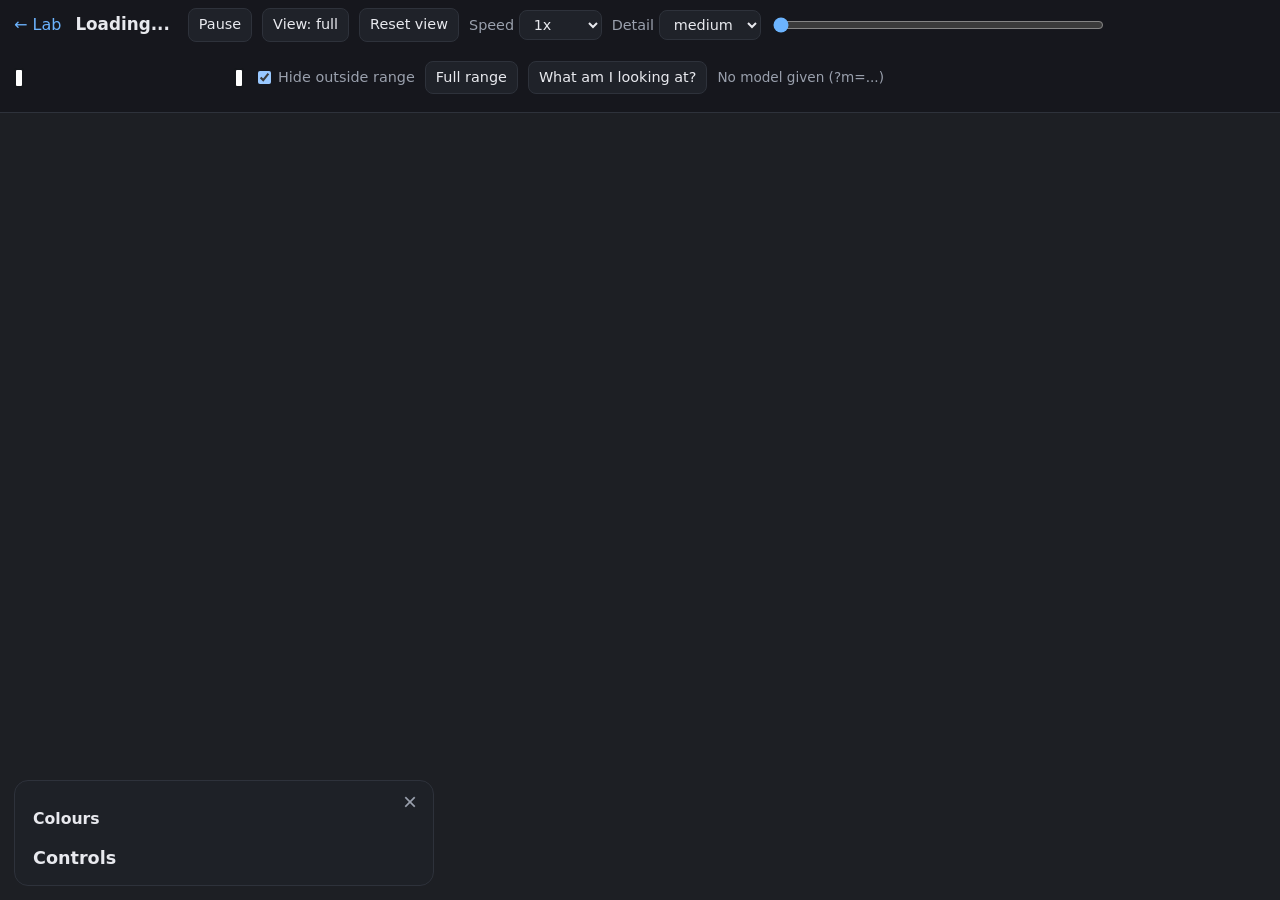
==== viewer.html @ b6a7b46d "Update site Co-Authored-By: Claude Sonnet 5 <noreply@anthropic.com>" ====
<!doctype html>
<html lang="en">
<head>
<meta charset="utf-8">
<meta name="viewport" content="width=device-width, initial-scale=1">
<meta name="robots" content="noindex, nofollow">
<title>Viewer - Biopolymer Extrusion VR Lab</title>
<link rel="stylesheet" href="lab.css">
<script type="importmap">{ "imports": { "three": "./vendor/three.module.js" } }</script>
<!-- visit counter (GoatCounter, no cookies, no personal data). Set GC_CODE to the site code. -->
<script data-goatcounter="https://GC_CODE.goatcounter.com/count" async src="vendor/goatcounter-count.js"></script>
</head>
<body class="viewer">
<header class="bar">
  <a class="back" href="index.html">&larr; Lab</a>
  <h1 id="title">Loading...</h1>
  <button id="play">Pause</button>
  <button id="view">View: full</button>
  <button id="reset">Reset view</button>
  <label>Speed <select id="speed"><option value="0">0.25x</option><option value="1">0.5x</option>
    <option value="2" selected>1x</option><option value="3">2x</option></select></label>
  <label>Detail <select id="detail"><option value="low">low</option><option value="medium" selected>medium</option>
    <option value="high">high</option></select></label>
  <input id="slider" type="range" min="0" max="0" value="0" aria-label="Time">
  <span id="time"></span>
  <div class="legend-box" title="Drag the two handles to choose the range of values you see">
    <canvas id="legend" width="230" height="52"></canvas>
    <div class="dual">
      <input id="rlo" type="range" min="0" max="255" value="0" aria-label="Colour range minimum">
      <input id="rhi" type="range" min="0" max="255" value="255" aria-label="Colour range maximum">
    </div>
  </div>
  <label class="rhide"><input id="rhide" type="checkbox" checked> Hide outside range</label>
  <button id="rfull">Full range</button>
  <button id="info-btn" aria-expanded="true" aria-controls="info">What am I looking at?</button>
  <span id="status" class="status"></span>
</header>
<aside id="info" class="info">
  <button id="info-close" class="info-close" aria-label="Close">&times;</button>
  <h2 id="info-title"></h2>
  <p id="info-bn" class="bn"></p>
  <p id="info-about"></p>
  <h3>Colours</h3>
  <p id="info-colours"></p>
  <p id="info-glossary" class="muted"></p>
  <h2 class="info-sub">Controls</h2>
  <div id="info-controls"></div>
</aside>
<div id="canvas-host"></div>
<div id="vr-host"></div>
<div id="mode-badge" class="mode-badge" hidden></div>
<script type="module" src="js/viewer.js"></script>
</body>
</html>
---- lab.css ----
:root {
  --bg: #15171c; --panel: #1f2229; --line: #2e323b; --text: #e8e9ee; --muted: #9aa0ad; --accent: #6cb4ff;
  color-scheme: dark;
}
* { box-sizing: border-box; }
body { margin: 0; background: var(--bg); color: var(--text); font: 16px/1.5 system-ui, -apple-system, Segoe UI, sans-serif; }
a { color: var(--accent); }
.muted { color: var(--muted); font-size: 0.9em; }

/* lab page */
.hero { padding: 40px 24px 8px; max-width: 1100px; margin: 0 auto; }
.hero h1 { font-size: 2.4rem; margin: 0 0 4px; letter-spacing: -0.02em; }
.hero p { margin: 0; color: var(--muted); font-size: 1.1rem; }
main { max-width: 1100px; margin: 0 auto; padding: 16px 24px 48px; }
.grid { display: grid; grid-template-columns: repeat(auto-fill, minmax(300px, 1fr)); gap: 20px; margin: 16px 0 36px; }
.card { display: block; background: var(--panel); border: 1px solid var(--line); border-radius: 14px; overflow: hidden;
  color: inherit; text-decoration: none; transition: border-color .15s, transform .15s; }
.card:hover, .card:focus-visible { border-color: var(--accent); transform: translateY(-2px); outline: none; }
.card img { width: 100%; aspect-ratio: 16 / 9; object-fit: cover; display: block; background: #000; }
.card-body { padding: 14px 16px 16px; }
.card h2 { margin: 0 0 4px; font-size: 1.25rem; }
.card .desc { margin: 0 0 8px; }
.help { background: var(--panel); border: 1px solid var(--line); border-radius: 14px; padding: 18px 20px; }
.help h2 { margin: 0 0 10px; font-size: 1.2rem; }
.help table { border-collapse: collapse; width: 100%; }
.help th { text-align: left; white-space: nowrap; padding: 6px 16px 6px 0; color: var(--accent); font-weight: 600; vertical-align: top; }
.help td { padding: 6px 0; }
.help tr + tr th, .help tr + tr td { border-top: 1px solid var(--line); }

/* viewer */
body.viewer { overflow: hidden; }
.bar { position: fixed; inset: 0 0 auto 0; z-index: 2; display: flex; flex-wrap: wrap; align-items: center; gap: 10px;
  padding: 8px 14px; background: rgba(21, 23, 28, 0.86); border-bottom: 1px solid var(--line); }
.bar h1 { font-size: 1.05rem; margin: 0 8px 0 0; }
.bar .back { text-decoration: none; margin-right: 4px; }
.bar button, .bar select { background: var(--panel); color: var(--text); border: 1px solid var(--line); border-radius: 8px;
  padding: 5px 10px; font: inherit; font-size: 0.9rem; cursor: pointer; }
.bar button:hover { border-color: var(--accent); }
.bar label { font-size: 0.9rem; color: var(--muted); }
#slider { flex: 1 1 200px; min-width: 120px; accent-color: var(--accent); }
#time { font-variant-numeric: tabular-nums; font-size: 0.9rem; min-width: 150px; }
.status { color: var(--muted); font-size: 0.85rem; }
#canvas-host canvas { display: block; }
#vr-host button { font-size: 1.05rem !important; }
.legend-box { position: relative; width: 230px; height: 52px; flex: none; }
.legend-box canvas { display: block; }
.dual { position: absolute; left: 0; right: 0; top: 16px; height: 20px; }
.dual input { position: absolute; inset: 0; width: 100%; height: 20px; margin: 0; padding: 0; background: none;
  pointer-events: none; -webkit-appearance: none; appearance: none; }
.dual input::-webkit-slider-runnable-track { background: none; height: 20px; border: 0; }
.dual input::-moz-range-track { background: none; border: 0; }
.dual input::-webkit-slider-thumb { -webkit-appearance: none; pointer-events: auto; width: 10px; height: 20px;
  border-radius: 3px; background: #fff; border: 2px solid #15171c; cursor: ew-resize; }
.dual input::-moz-range-thumb { pointer-events: auto; width: 10px; height: 20px; border-radius: 3px;
  background: #fff; border: 2px solid #15171c; cursor: ew-resize; box-sizing: border-box; }
.dual input:focus-visible::-webkit-slider-thumb { outline: 2px solid var(--accent); }
.bar .rhide { display: flex; align-items: center; gap: 4px; cursor: pointer; }
.bn { margin: 0 0 6px; color: var(--accent); font-weight: 600; font-variant-numeric: tabular-nums; }
.glossary { margin-top: 6px !important; max-width: 760px; font-size: 0.95rem !important; }
.help h3 { margin: 18px 0 6px; font-size: 1.05rem; }
.help h3:first-child { margin-top: 0; }
.other-devices { margin-top: 16px; }
.other-devices summary { cursor: pointer; color: var(--accent); }
.info { position: fixed; left: 14px; bottom: 14px; z-index: 3; width: min(420px, calc(100vw - 28px));
  max-height: calc(100vh - 140px); overflow-y: auto; background: rgba(31, 34, 41, 0.95); border: 1px solid var(--line);
  border-radius: 14px; padding: 14px 18px 10px; font-size: 0.92rem; }
.info[hidden] { display: none; }
.info h2 { margin: 0 28px 4px 0; font-size: 1.1rem; }
.info .info-sub { margin-top: 14px; }
.info h3 { margin: 12px 0 4px; font-size: 0.98rem; }
.info p { margin: 0 0 8px; }
.info table { border-collapse: collapse; width: 100%; }
.info th { text-align: left; padding: 4px 12px 4px 0; color: var(--accent); font-weight: 600; vertical-align: top; }
.info td { padding: 4px 0; }
.info tr + tr th, .info tr + tr td { border-top: 1px solid var(--line); }
.info-close { position: absolute; top: 8px; right: 10px; background: none; border: 0; color: var(--muted);
  font-size: 1.5rem; line-height: 1; cursor: pointer; }
.info-close:hover { color: var(--text); }
.mode-badge { position: fixed; right: 14px; bottom: 14px; z-index: 2; padding: 6px 12px; border-radius: 999px;
  background: rgba(31, 34, 41, 0.9); border: 1px solid var(--line); color: var(--muted); font-size: 0.85rem; }
@media (max-width: 640px) {
  .hero h1 { font-size: 1.8rem; } #time { min-width: 0; }
  .info { left: 8px; right: 8px; bottom: 8px; width: auto; max-height: 45vh; }
  .mode-badge { left: 8px; right: auto; bottom: auto; top: auto; display: none; }
}

/* passphrase box (online, encrypted Lab) */
.vault { position: fixed; inset: 0; z-index: 10; display: grid; place-items: center; padding: 16px;
  background: rgba(10, 11, 14, 0.92); }
.vault-card { width: min(420px, 100%); background: var(--panel); border: 1px solid var(--line); border-radius: 14px;
  padding: 22px; display: grid; gap: 12px; }
.vault-card h2 { margin: 0; }
.vault-card p { margin: 0; color: var(--muted); }
.vault-card input[type=password] { font: inherit; font-size: 1.1rem; padding: 10px 12px; border-radius: 8px;
  border: 1px solid var(--line); background: var(--bg); color: var(--text); }
.vault-card button { font: inherit; font-size: 1.05rem; padding: 10px; border-radius: 8px; border: 0;
  background: var(--accent); color: #0b1220; font-weight: 600; cursor: pointer; }
.vault-remember { display: flex; gap: 8px; align-items: center; color: var(--muted); font-size: 0.95rem; }
.vault-msg { min-height: 1.4em; color: #ffb4a8 !important; }
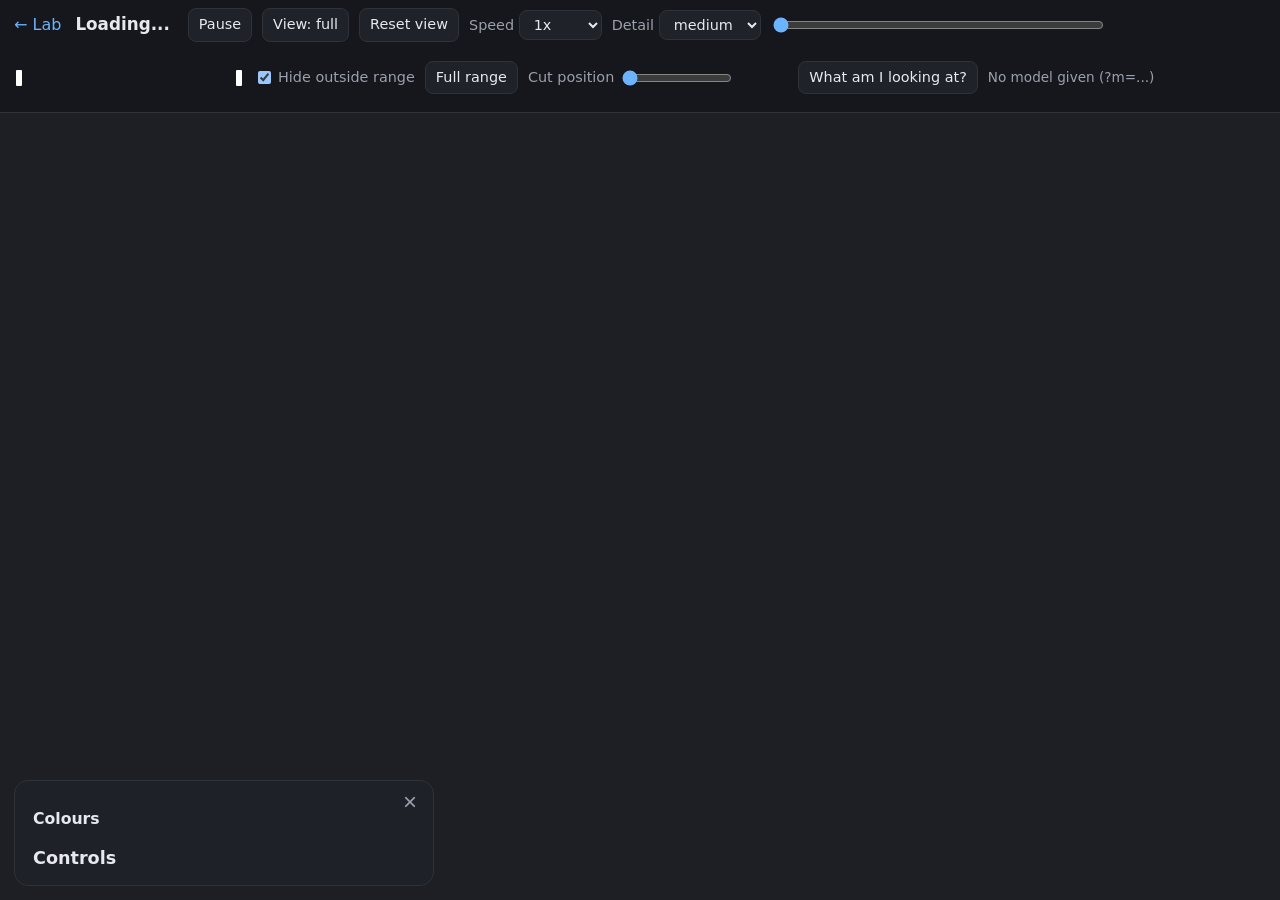
==== commit e5d4e013: "Add interactive cut-plane control to the viewer The cut-view slice position was fixed per model. Use" ====
--- a/viewer.html
+++ b/viewer.html
@@ -7,8 +7,8 @@
 <title>Viewer - Biopolymer Extrusion VR Lab</title>
 <link rel="stylesheet" href="lab.css">
 <script type="importmap">{ "imports": { "three": "./vendor/three.module.js" } }</script>
-<!-- visit counter (GoatCounter, no cookies, no personal data). Set GC_CODE to the site code. -->
-<script data-goatcounter="https://GC_CODE.goatcounter.com/count" async src="vendor/goatcounter-count.js"></script>
+<!-- visit counter (GoatCounter, no cookies, no personal data). Set extrusionvr to the site code. -->
+<script data-goatcounter="https://extrusionvr.goatcounter.com/count" async src="vendor/goatcounter-count.js"></script>
 </head>
 <body class="viewer">
 <header class="bar">
@@ -32,6 +32,9 @@
   </div>
   <label class="rhide"><input id="rhide" type="checkbox" checked> Hide outside range</label>
   <button id="rfull">Full range</button>
+  <label id="cutbox" class="cutbox" hidden title="Drag to move the cut plane through the model">Cut position
+    <input id="cutpos" type="range" min="0" max="1" step="0.001" value="0" aria-label="Cut plane position">
+    <span id="cutval"></span></label>
   <button id="info-btn" aria-expanded="true" aria-controls="info">What am I looking at?</button>
   <span id="status" class="status"></span>
 </header>
--- a/lab.css
+++ b/lab.css
@@ -55,6 +55,9 @@
   background: #fff; border: 2px solid #15171c; cursor: ew-resize; box-sizing: border-box; }
 .dual input:focus-visible::-webkit-slider-thumb { outline: 2px solid var(--accent); }
 .bar .rhide { display: flex; align-items: center; gap: 4px; cursor: pointer; }
+.cutbox { display: flex; align-items: center; gap: 6px; }
+.cutbox input { accent-color: var(--accent); width: 110px; }
+.cutbox span { font-variant-numeric: tabular-nums; min-width: 48px; }
 .bn { margin: 0 0 6px; color: var(--accent); font-weight: 600; font-variant-numeric: tabular-nums; }
 .glossary { margin-top: 6px !important; max-width: 760px; font-size: 0.95rem !important; }
 .help h3 { margin: 18px 0 6px; font-size: 1.05rem; }
